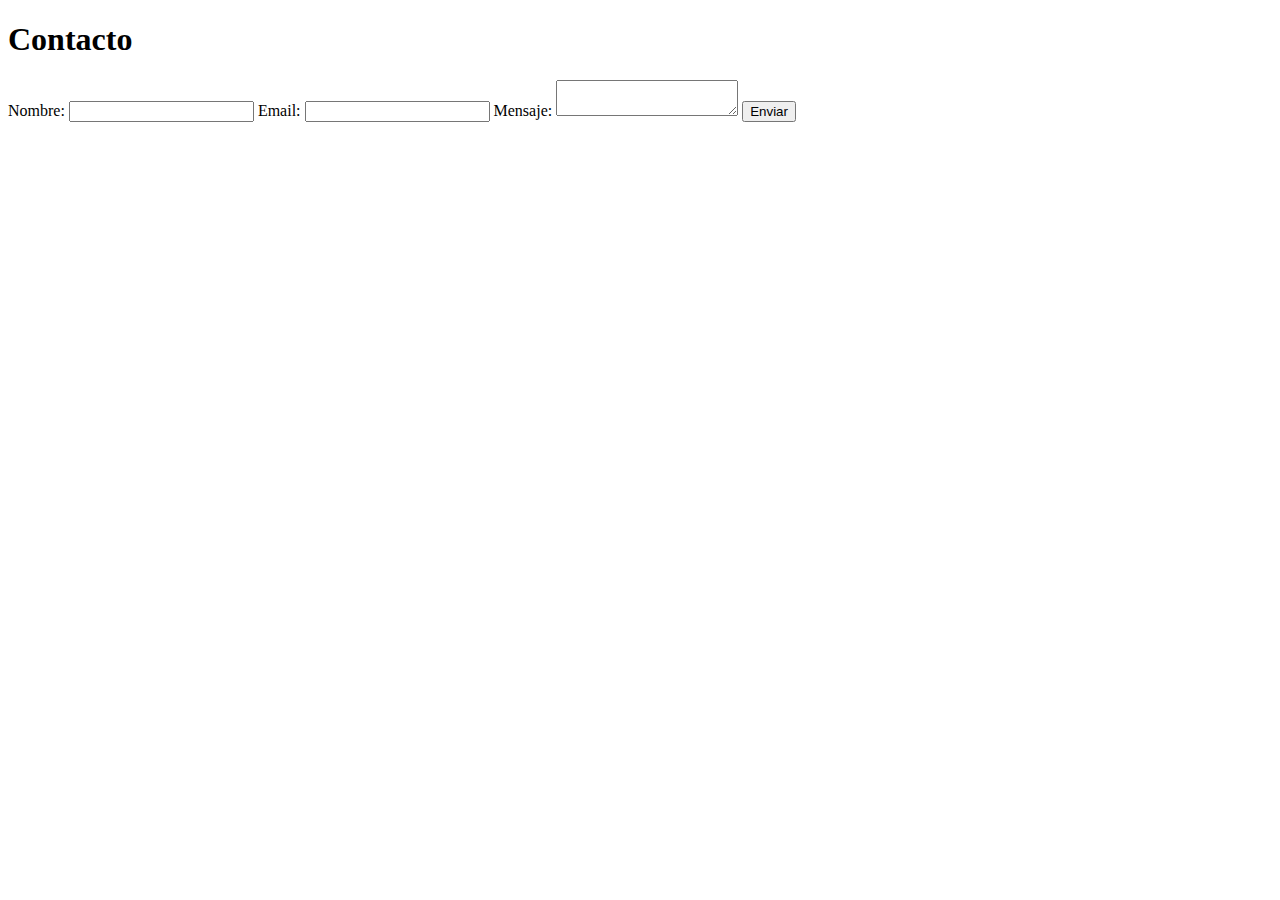
==== EXERCICIS-CSS-M04/Contacto.html @ a8bca89a "avance" ====
<!DOCTYPE html>
<html lang="en">
<head>
    <meta charset="UTF-8">
    <meta name="viewport" content="width=device-width, initial-scale=1.0">
    <link rel="stylesheet" href="styles.css">
    <script src="script.js"></script>
    <title>Contacto</title>
</head>
<body>
    <div class="container">
        <div class="contact-container">
            <h1>Contacto</h1>
            <form id="contact-form" action="procesar_formulario.php" method="post" onsubmit="return validarFormulario()">
                <label for="nombre">Nombre:</label>
                <input type="text" id="nombre" name="nombre" required>
                
                <label for="email">Email:</label>
                <input type="email" id="email" name="email" required>
                
                <label for="mensaje">Mensaje:</label>
                <textarea id="mensaje" name="mensaje" required></textarea>
                
                <button type="submit">Enviar</button>
            </form>
        </div>
    </div>
</body>
</html>
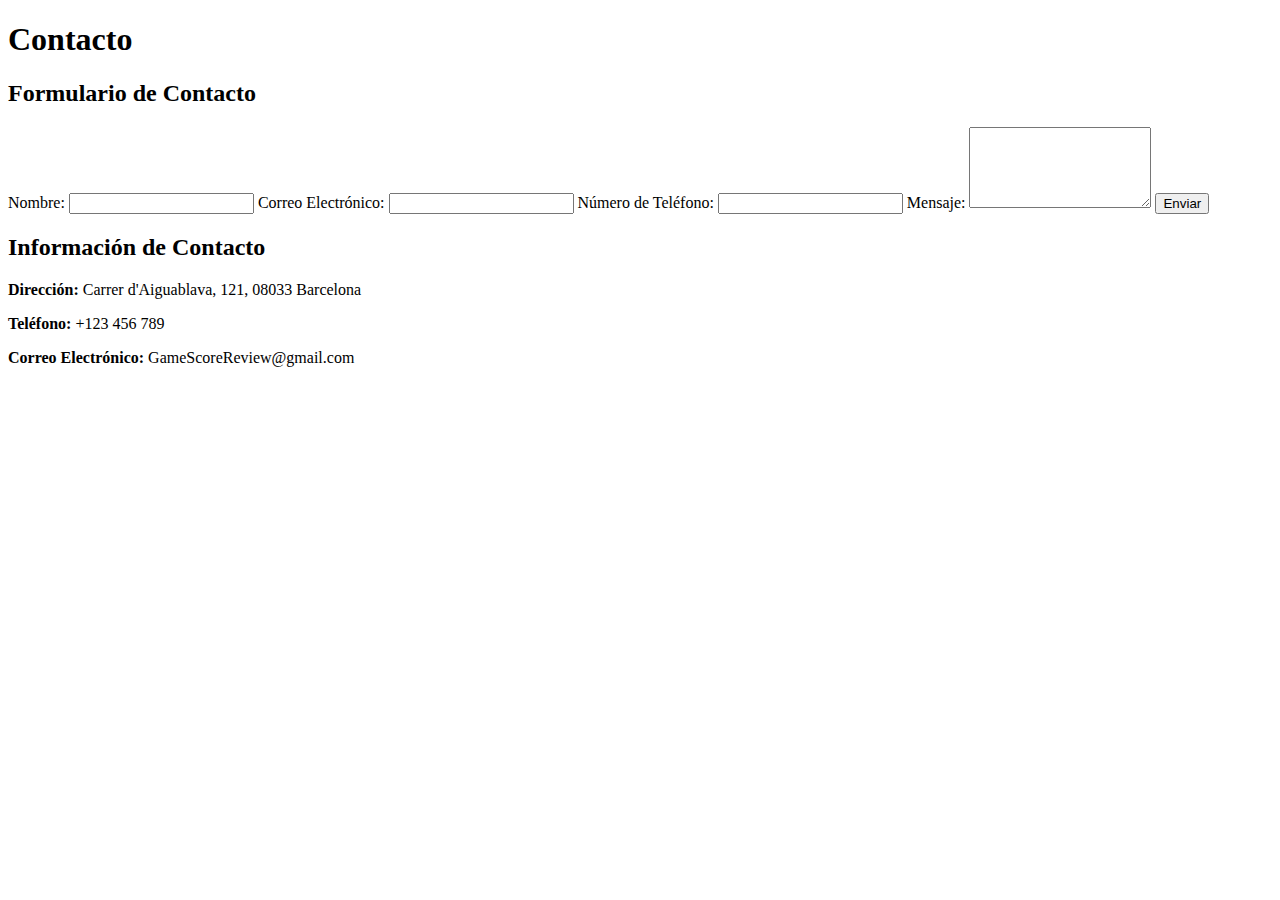
==== commit 1d97a260: "aaaaa" ====
--- a/EXERCICIS-CSS-M04/Contacto.html
+++ b/EXERCICIS-CSS-M04/Contacto.html
@@ -1,29 +1,41 @@
 <!DOCTYPE html>
-<html lang="en">
+<html>
 <head>
-    <meta charset="UTF-8">
-    <meta name="viewport" content="width=device-width, initial-scale=1.0">
-    <link rel="stylesheet" href="styles.css">
-    <script src="script.js"></script>
-    <title>Contacto</title>
+  <title>Contacto</title>
+  <link rel="stylesheet" type="text/css" href="style.css">
 </head>
 <body>
-    <div class="container">
-        <div class="contact-container">
-            <h1>Contacto</h1>
-            <form id="contact-form" action="procesar_formulario.php" method="post" onsubmit="return validarFormulario()">
-                <label for="nombre">Nombre:</label>
-                <input type="text" id="nombre" name="nombre" required>
-                
-                <label for="email">Email:</label>
-                <input type="email" id="email" name="email" required>
-                
-                <label for="mensaje">Mensaje:</label>
-                <textarea id="mensaje" name="mensaje" required></textarea>
-                
-                <button type="submit">Enviar</button>
-            </form>
-        </div>
-    </div>
+  <header>
+    <h1>Contacto</h1>
+  </header>
+  <section id="contacto-form">
+    <h2>Formulario de Contacto</h2>
+    <form action="#" method="post">
+      <label for="nombre">Nombre:</label>
+      <input type="text" id="nombre" name="nombre" required>
+
+      <label for="correo">Correo Electrónico:</label>
+      <input type="email" id="correo" name="correo" required>
+
+      <label for="telefono">Número de Teléfono:</label>
+      <input type="tel" id="telefono" name="telefono" required>
+
+      <label for="mensaje">Mensaje:</label>
+      <textarea id="mensaje" name="mensaje" rows="5" required></textarea>
+
+      <button type="submit">Enviar</button>
+    </form>
+  </section>
+  <section id="info-contacto">
+    <h2>Información de Contacto</h2>
+    <p><strong>Dirección:</strong> Carrer d'Aiguablava, 121, 08033 Barcelona</p>
+    <p><strong>Teléfono:</strong> +123 456 789</p>
+    <p><strong>Correo Electrónico:</strong> GameScoreReview@gmail.com</p>
+  </section>
+  <section id="mapa">
+    <!-- Aquí puedes agregar un mapa de Google Maps o cualquier otro mapa de tu elección -->
+    <!-- Por ejemplo, puedes usar un iframe de Google Maps: -->
+    <iframe src="https://www.google.com/maps/place/Institut+Tecnol%C3%B2gic+de+Barcelona/@41.4534225,2.1837151,17z/data=!3m1!4b1!4m6!3m5!1s0x12a4bcfdad2100a9:0x3c4e7db0a61a83e0!8m2!3d41.4534225!4d2.18629!16s%2Fg%2F11b6c_s6qy?hl=ca&entry=ttu" width="100%" height="400" style="border:0;" allowfullscreen="" loading="lazy"></iframe>
+  </section>
 </body>
 </html>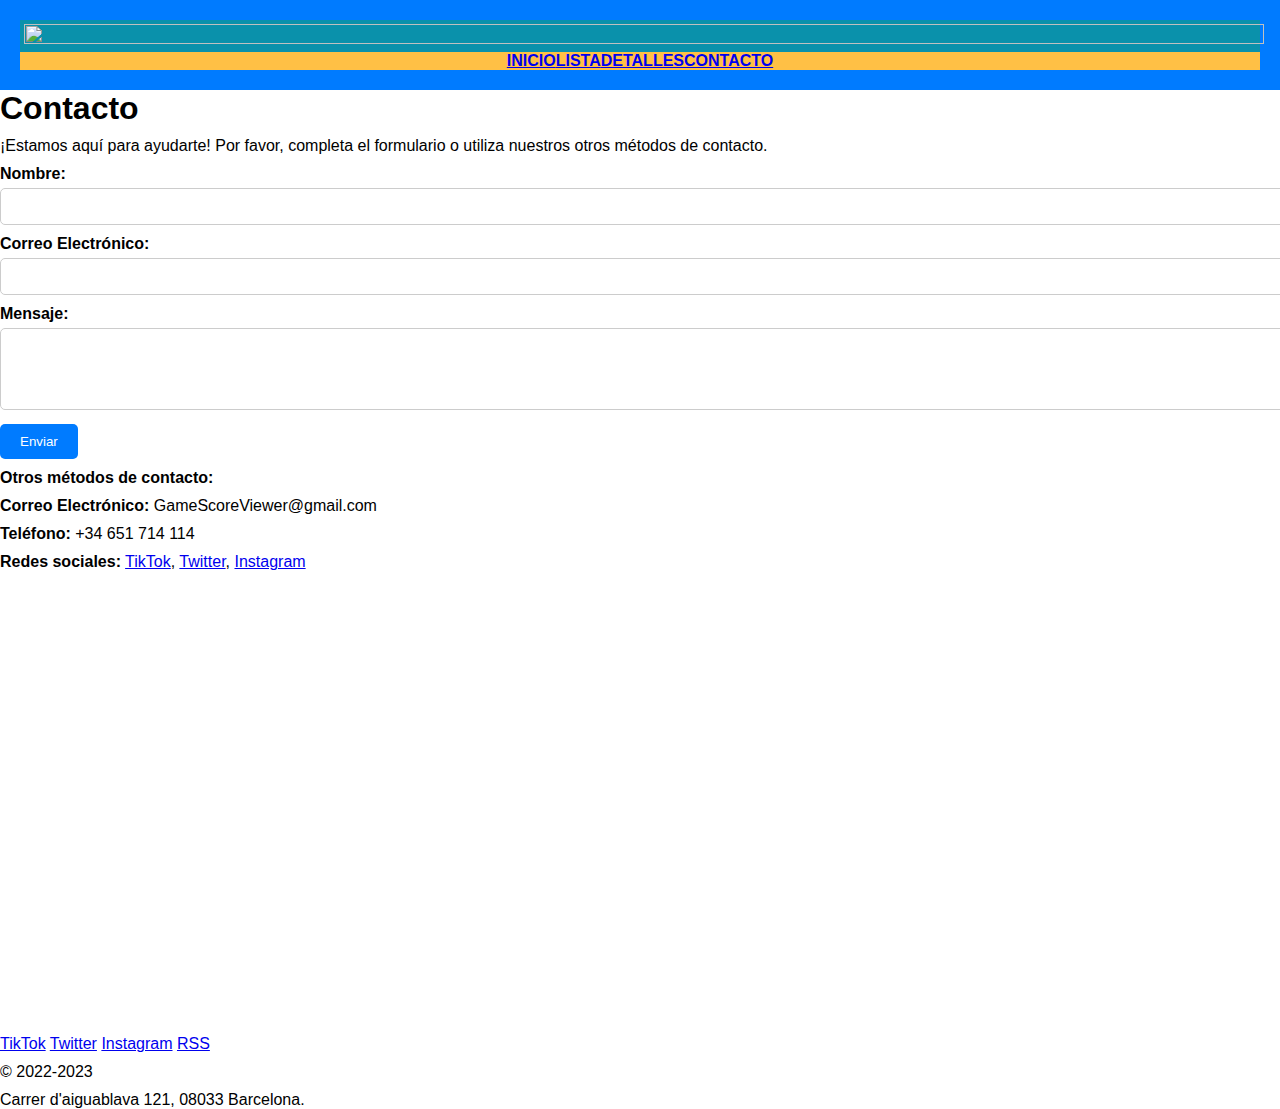
==== commit 1b89c9c3: "EstiloFinalContacto" ====
--- a/EXERCICIS-CSS-M04/Contacto.html
+++ b/EXERCICIS-CSS-M04/Contacto.html
@@ -1,41 +1,82 @@
 <!DOCTYPE html>
 <html>
+
 <head>
-  <title>Contacto</title>
-  <link rel="stylesheet" type="text/css" href="style.css">
+    <title>GameScore Review Contacto</title>
+    <link rel="stylesheet" href="Estilo.css">
+    <link rel="icon" type="ima/x-icon" href="Imagenes/logo2.png">
 </head>
+
 <body>
-  <header>
-    <h1>Contacto</h1>
-  </header>
-  <section id="contacto-form">
-    <h2>Formulario de Contacto</h2>
-    <form action="#" method="post">
-      <label for="nombre">Nombre:</label>
-      <input type="text" id="nombre" name="nombre" required>
-
-      <label for="correo">Correo Electrónico:</label>
-      <input type="email" id="correo" name="correo" required>
-
-      <label for="telefono">Número de Teléfono:</label>
-      <input type="tel" id="telefono" name="telefono" required>
-
-      <label for="mensaje">Mensaje:</label>
-      <textarea id="mensaje" name="mensaje" rows="5" required></textarea>
-
-      <button type="submit">Enviar</button>
-    </form>
-  </section>
-  <section id="info-contacto">
-    <h2>Información de Contacto</h2>
-    <p><strong>Dirección:</strong> Carrer d'Aiguablava, 121, 08033 Barcelona</p>
-    <p><strong>Teléfono:</strong> +123 456 789</p>
-    <p><strong>Correo Electrónico:</strong> GameScoreReview@gmail.com</p>
-  </section>
-  <section id="mapa">
-    <!-- Aquí puedes agregar un mapa de Google Maps o cualquier otro mapa de tu elección -->
-    <!-- Por ejemplo, puedes usar un iframe de Google Maps: -->
-    <iframe src="https://www.google.com/maps/place/Institut+Tecnol%C3%B2gic+de+Barcelona/@41.4534225,2.1837151,17z/data=!3m1!4b1!4m6!3m5!1s0x12a4bcfdad2100a9:0x3c4e7db0a61a83e0!8m2!3d41.4534225!4d2.18629!16s%2Fg%2F11b6c_s6qy?hl=ca&entry=ttu" width="100%" height="400" style="border:0;" allowfullscreen="" loading="lazy"></iframe>
-  </section>
+    <header>
+        <div id="icono">
+            <img src="Imagenes/logo2.png">
+        </div>
+        <div id="apartados">
+            <div class="apartado">
+                <a href="Home.html">INICIO</a>
+            </div>
+            <div class="apartado">
+                <a href="ListadoVideojuegos.html">LISTA</a>
+            </div>
+            <div class="apartado">
+                <a href="DetalleVideojuego.html">DETALLES</a>
+            </div>
+            <div class="apartado">
+                <a href="Contacto.html">CONTACTO</a>
+            </div>
+        </div>
+    </header>
+        <div class="container">
+            <h1>Contacto</h1>
+            <p>¡Estamos aquí para ayudarte! Por favor, completa el formulario o utiliza nuestros otros métodos de contacto.</p>
+            
+            <form action="procesar_formulario.php" method="post">
+                <label for="nombre">Nombre:</label>
+                <input type="text" id="nombre" name="nombre" required>
+                
+                <label for="correo">Correo Electrónico:</label>
+                <input type="email" id="correo" name="correo" required>
+                
+                <label for="mensaje">Mensaje:</label>
+                <textarea id="mensaje" name="mensaje" rows="4" required></textarea>
+                
+                <button type="submit">Enviar</button>
+            </form>
+            
+            <p><strong>Otros métodos de contacto:</p></strong>
+            <p><strong>Correo Electrónico:</strong> GameScoreViewer@gmail.com</p>
+            <p><strong>Teléfono:</strong> +34 651 714 114</p>
+            <p><strong>Redes sociales:</strong>
+                <a href="https://www.tiktok.com/@uriigg04_">TikTok</a>, 
+                <a href="https://www.twitter.com/@uriigg04">Twitter</a>, 
+                <a href="https://www.instagram.com/uriigg_/">Instagram</a>
+            </p>
+            <iframe
+            src="https://www.google.com/maps/embed?pb=!1m18!1m12!1m3!1d3642.164123968216!2d2.1512239144171093!3d41.40030270925111!2m3!1f0!2f0!3f0!3m2!1i1024!2i768!4f13.1!3m3!1m2!1s0x12a4937f8c2e56cd%3A0x1595e4d7a8b8800a!2sCarrer%20d'Aiguablava%2C%20121%2C%2008033%20Barcelona!5e0!3m2!1sen!2ses!4v1649077312155!5m2!1sen!2ses"
+            width="600"
+            height="450"
+            style="border:0;"
+            allowfullscreen=""
+            loading="lazy"
+            ></iframe>
+        </div>
+    </section>
+    <footer>
+        <div class="footer-content">
+            <div class="footer-links">
+                <a href="https://www.tiktok.com/@uriigg04_">TikTok</a>
+                <a href="https://www.twitter.com/@uriigg04">Twitter</a>
+                <a href="https://www.instagram.com/uriigg_">Instagram</a>
+                <a href="https://www.ejemplo-rss.com/rss">RSS</a>
+            </div>
+            <div class="footer-center">
+                <p class="copyright">&copy; 2022-2023</p>
+            </div>
+            <div class="address">
+                Carrer d'aiguablava 121, 08033 Barcelona.
+            </div>
+        </div>
+    </footer>
 </body>
-</html>+</html>
--- a/EXERCICIS-CSS-M04/Estilo.css
+++ b/EXERCICIS-CSS-M04/Estilo.css
@@ -0,0 +1,244 @@
+#icono {
+    background-color: #0A91AB;
+}
+
+img {
+    display: block;
+    width: 100%;
+    height: 50%;
+    padding: 4px;
+}
+
+/* HOME */
+
+#apartados {
+    background-color: #FFC045;
+    display: flex;
+    justify-content: center;
+    flex-direction: row;
+    padding: 0;
+    font-weight: bold;
+}
+
+#apartado {
+    padding: 1%;
+    margin: 1%;
+}
+
+#titulos {
+    color: rgb(67, 179, 179);
+    padding-top: 1%;
+    font-weight: bold;
+}
+
+#portadas {
+    border-color: #FFC045;
+    border-style: dotted;
+    padding: 2%;
+    width: 300px;
+    height: auto;
+    margin: 4%;
+}
+
+#portadas-capsula {
+    border-color: #000;
+    background-color: #0A90AB25;
+    border-style: dotted;
+    padding: 2%;
+    width: 300px;
+    height: auto;
+    margin: 4%;
+}
+
+#fotoportadas1 {
+    width: auto;
+    height: auto;
+    border-top-right-radius: 14px;
+    border-top-left-radius: 14px;
+}
+
+#fotoportadas2 {
+    width: 100%;
+    height: auto;
+    border-top-right-radius: 14px;
+    border-top-left-radius: 14px;
+}
+
+#fotoportadas3 {
+    width: 100%;
+    height: auto;
+    border-top-right-radius: 14px;
+    border-top-left-radius: 14px;
+}
+
+#fotoportadas3 {
+    width: 100%;
+    height: auto;
+    border-top-right-radius: 14px;
+    border-top-left-radius: 14px;
+}
+
+#fotoportadas5 {
+    width: 100%;
+    height: auto;
+    border-top-right-radius: 14px;
+    border-top-left-radius: 14px;
+}
+
+#fotoportadas6 {
+    width: 100%;
+    height: auto;
+    border-top-right-radius: 14px;
+    border-top-left-radius: 14px;
+}
+
+#videojuego {
+    display: flex;
+    flex-wrap: wrap;
+    justify-content: center;
+}
+
+#boton-caja {
+    padding: 10px 20px;
+    background-color: #FFC045;
+    color: #000;
+    border: none;
+    border-radius: 5px;
+    cursor: pointer;
+    font-weight: bold;
+}
+
+#boton {
+    display: flex;
+    flex-wrap: wrap;
+    justify-content: center;
+}
+
+#boton-caja:hover {
+    background-color: #ccc;
+}
+
+#portadas-listado {
+    border-color: #FFC045;
+    border-style: dotted;
+    padding: 2%;
+    width: 380px;
+    height: 520px;
+    margin: 4%;
+}
+
+#especificaciones {
+    color: seagreen;
+    padding-top: 1%;
+    font-weight: bold;
+}
+
+/* LISTADO VIDEOJUEGOS */
+
+.game-list {
+    list-style: none;
+    padding: 0;
+    margin: 0;
+}
+
+.game {
+    background-color: #f9f9f9;
+    padding: 20px;
+    box-shadow: 0 0 5px rgba(0, 0, 0, 0.2);
+    margin-bottom: 20px;
+    overflow: hidden; /* Limpiar flotantes */
+}
+
+.game img {
+    max-width: 150px;
+    height: auto;
+    float: left;
+    margin-right: 20px;
+}
+
+.game-details {
+    clear: both; /* Limpiar flotantes para que el contenido aparezca debajo de la imagen */
+}
+
+h2 {
+    font-size: 1.5rem;
+    margin: 10px 0;
+}
+
+p {
+    font-size: 1rem;
+    margin: 10px 0;
+}
+
+
+/* DETALLES */
+
+
+
+
+/* CONTACTO */
+body {
+    font-family: Arial, sans-serif;
+    margin: 0;
+    padding: 0;
+  }
+  
+  header {
+    background-color: #007bff;
+    color: #fff;
+    text-align: center;
+    padding: 20px;
+  }
+  
+  h1 {
+    margin: 0;
+  }
+  
+  section {
+    margin: 20px;
+    padding: 20px;
+    background-color: #fff;
+    box-shadow: 0 0 10px rgba(0, 0, 0, 0.1);
+  }
+  
+  h2 {
+    color: #007bff;
+  }
+  
+  /* Formulario de contacto */
+  label {
+    display: block;
+    margin-bottom: 5px;
+    font-weight: bold;
+  }
+  
+  input, textarea {
+    width: 100%;
+    padding: 10px;
+    margin-bottom: 10px;
+    border: 1px solid #ccc;
+    border-radius: 5px;
+  }
+  
+  button {
+    background-color: #007bff;
+    color: #fff;
+    border: none;
+    padding: 10px 20px;
+    border-radius: 5px;
+    cursor: pointer;
+  }
+  
+  button:hover {
+    background-color: #0056b3;
+  }
+  
+  /* Información de contacto */
+  #info-contacto p {
+    margin: 10px 0;
+  }
+  
+  /* Mapa */
+  #mapa {
+    padding: 0;
+  }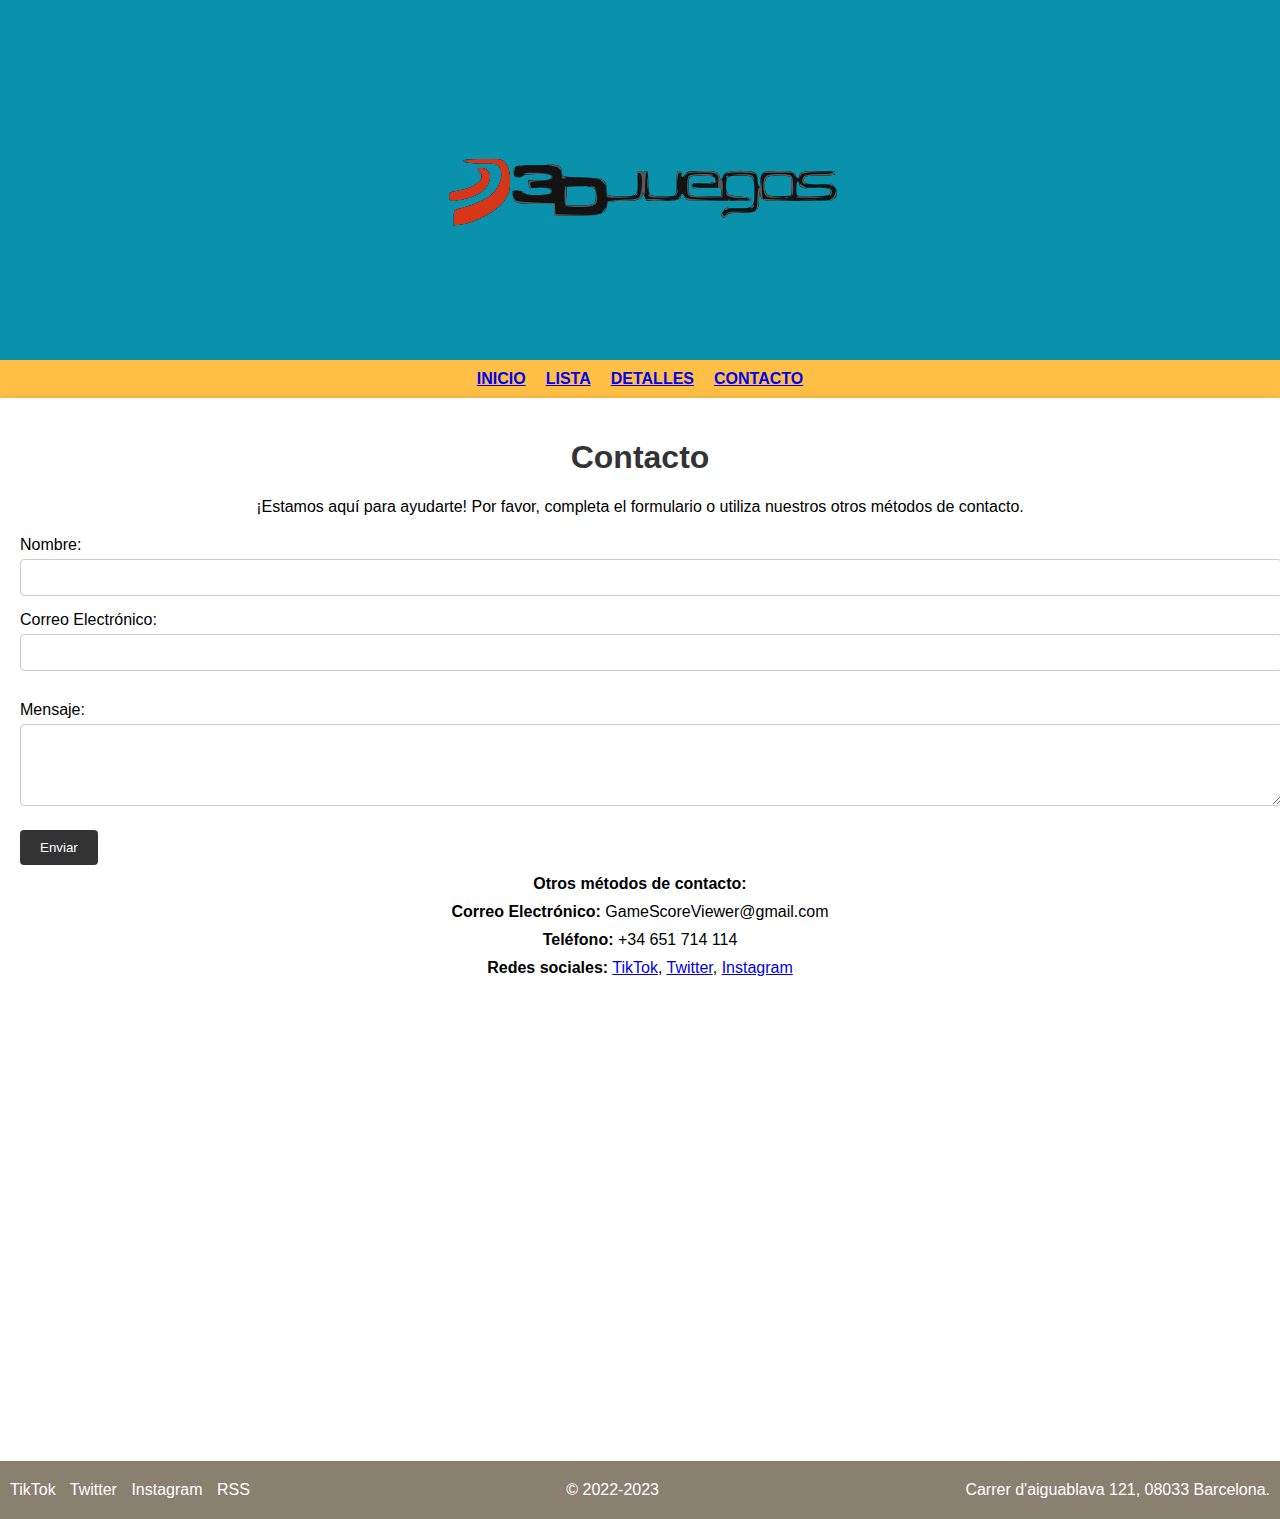
==== commit ffa7132d: "Estilo Final Página Videojuegos" ====
--- a/EXERCICIS-CSS-M04/Contacto.html
+++ b/EXERCICIS-CSS-M04/Contacto.html
@@ -79,4 +79,4 @@
         </div>
     </footer>
 </body>
-</html>
+</html>--- a/EXERCICIS-CSS-M04/Estilo.css
+++ b/EXERCICIS-CSS-M04/Estilo.css
@@ -1,101 +1,121 @@
 #icono {
+    display: flex;
+    justify-content: center;
+    align-items: center;
     background-color: #0A91AB;
 }
 
-img {
+#img {
+    background-color: #0A91AB;
     display: block;
-    width: 100%;
-    height: 50%;
-    padding: 4px;
-}
-
-/* HOME */
+    margin: 0 auto; 
+    padding: 1%;
+    width: 90px;
+    height: 90px;
+}
+
+/* <--- INICIO ---> */
 
 #apartados {
     background-color: #FFC045;
     display: flex;
     justify-content: center;
-    flex-direction: row;
     padding: 0;
     font-weight: bold;
 }
 
-#apartado {
-    padding: 1%;
-    margin: 1%;
+.apartado {
+    padding: 8px;
+    margin: 2px;
 }
 
 #titulos {
+    margin-left: 20px;
+    margin-top: 10px;
     color: rgb(67, 179, 179);
-    padding-top: 1%;
-    font-weight: bold;
+    font-family: 'Kanit', 'Maven Pro', 'Helvetica', 'Arial';
+    font-size: 24px;
+    margin-bottom: 10px;
 }
 
 #portadas {
+    margin: 15px;
+    display: flex;
+    flex-direction: column;
+    height: 450px;
+    width: 550px;
+    border-style: dotted;
     border-color: #FFC045;
-    border-style: dotted;
-    padding: 2%;
-    width: 300px;
-    height: auto;
-    margin: 4%;
-}
-
-#portadas-capsula {
-    border-color: #000;
-    background-color: #0A90AB25;
-    border-style: dotted;
-    padding: 2%;
-    width: 300px;
-    height: auto;
-    margin: 4%;
-}
-
-#fotoportadas1 {
-    width: auto;
-    height: auto;
-    border-top-right-radius: 14px;
-    border-top-left-radius: 14px;
-}
-
-#fotoportadas2 {
-    width: 100%;
-    height: auto;
-    border-top-right-radius: 14px;
-    border-top-left-radius: 14px;
-}
-
-#fotoportadas3 {
-    width: 100%;
-    height: auto;
-    border-top-right-radius: 14px;
-    border-top-left-radius: 14px;
-}
-
-#fotoportadas3 {
-    width: 100%;
-    height: auto;
-    border-top-right-radius: 14px;
-    border-top-left-radius: 14px;
-}
-
-#fotoportadas5 {
-    width: 100%;
-    height: auto;
-    border-top-right-radius: 14px;
-    border-top-left-radius: 14px;
-}
-
-#fotoportadas6 {
-    width: 100%;
-    height: auto;
-    border-top-right-radius: 14px;
-    border-top-left-radius: 14px;
+    border-radius: 2%;
+    display: flex;
+}
+
+.fotoportadas1 {
+    flex: 1;
+    background-image: url('Imagenes/csgo2.png');
+    background-size: cover;
+    background-position: center;
+    border-top-right-radius: 2%;
+    border-top-left-radius: 2%;
+}
+.fotoportadas2 {
+    flex: 1;
+    background-image: url('Imagenes/r6.png');
+    background-size: cover;
+    background-position: center;
+    border-top-right-radius: 2%;
+    border-top-left-radius: 2%;
+}
+
+.fotoportadas3 {
+    flex: 1;
+    background-image: url('Imagenes/gta5.png');
+    background-size: cover;
+    background-position: center;
+    border-top-right-radius: 2%;
+    border-top-left-radius: 2%;
+}
+
+.fotoportadas4 {
+    flex: 1;
+    background-image: url('Imagenes/bo2.png');
+    background-size: cover;
+    background-position: center;
+    border-top-right-radius: 2%;
+    border-top-left-radius: 2%;
+}
+
+.fotoportadas5 {
+    flex: 1;
+    background-image: url('Imagenes/rocket.png');
+    background-size: cover;
+    background-position: center;
+    border-top-right-radius: 2%;
+    border-top-left-radius: 2%;
+}
+
+.fotoportadas6 {
+    flex: 1;
+    background-image: url('Imagenes/fortnite.png');
+    background-size: cover;
+    background-position: center;
+    border-top-right-radius: 2%;
+    border-top-left-radius: 2%;
 }
 
 #videojuego {
     display: flex;
     flex-wrap: wrap;
     justify-content: center;
+}
+
+#titulo {
+    margin-left: 20px;
+    margin-top: 10px;
+    color: #FFC045;
+    font-family: 'Kanit', 'Maven Pro', 'Helvetica', 'Arial';
+    font-size: 24px;
+    margin-bottom: 10px;
 }
 
 #boton-caja {
@@ -118,22 +138,220 @@
     background-color: #ccc;
 }
 
-#portadas-listado {
+#noticias-trucos {
+    display: flex;
+    flex-wrap: wrap;
+}
+
+#contenedor-trucos {
+    display: flex;
+    flex-direction: column;
+    height: 1200px;
+    width: 400px;
+    border-style: dotted;
+    border-color: black;
+    border-radius: 2%;
+    background-color: #dcecf4; 
+}
+
+#titulo-trucos {
+    font-family: 'Kanit', 'Maven Pro', 'Helvetica', 'Arial';
+    text-align: center;
+    color: #0A91AB;
+    font-size: 24px;
+}
+
+#titulo-juegos {
+    font-family: 'Kanit', 'Maven Pro', 'Helvetica', 'Arial';
+    text-align: center;
+    color: #FFC045;
+    font-weight: bold;
+    margin-top: 20px;
+}
+
+#titulo-descripcion {
+    font-family: 'Kanit', 'Maven Pro', 'Helvetica', 'Arial';
+    text-align: center;
+}
+
+#apartado-noticia {
+    display: flex;
+    flex-wrap: wrap;
+    height: 1000px;
+    align-items: center;
+    text-align: center;
+}
+#noticias {
+    align-items: flex-start;
+    display: flex;
+    padding: 10px;
+    color: #0A91AB;
+    font-family: 'Kanit', 'Maven Pro', 'Helvetica', 'Arial';
+    font-weight: bold;
+    padding-top: 1%;
+    margin: 20px;
+    margin-bottom: 0px;
+}
+#contenedor-noticias {
+    margin: 40 px;
+    display: flex;
+    flex-direction: column;
+    height: 450;
+    width: 600;
+    border-style:groove;
+    border-color: #0A91AB;
+    border-radius: 2%;
+}
+
+#contenedor-fecha {
+    margin: 5px;
+    border-style: solid;
+    border-top-style: hidden;
+    border-left-style: hidden;
+    border-right-style: hidden;
     border-color: #FFC045;
-    border-style: dotted;
-    padding: 2%;
-    width: 380px;
-    height: 520px;
-    margin: 4%;
-}
-
-#especificaciones {
-    color: seagreen;
+    border-radius: 0px;
+    text-align: left;
+}
+
+#titulo-noticias {
+    margin-left: 20px;
+    color: #FFC045;
+    font-family: 'Kanit', 'Maven Pro', 'Helvetica', 'Arial';
+    font-size: 24px;
+    margin-bottom: 10px;
+    text-align: center;
+}
+
+#descripcion-noticias {
+    font-size: 16px;
+    margin-left: 20px;
+    margin-right: 20px;
+    margin-bottom: 10px;
+    font-weight: 600;
+    text-align: left;
+}
+
+#noticias-trucos {
+    display: flex;
+    flex-wrap: wrap;
+}
+
+#apartado-noticia {
+
+    display: flex;
+    flex-direction: column;
+}
+
+#noticias {
+    color: #0A91AB;
+    font-family: 'Kanit', 'Maven Pro', 'Helvetica', 'Arial';
+    font-weight: bold;
+    margin: 0;
+    margin-bottom: 0px;
+    font-size: x-large;
+}
+
+#abajo {
+    display: flex;
+    justify-content: center;
+    flex-wrap: wrap;
+}
+
+#imagen-noticia-1 {
+    flex: 1;
+    background-image: url('Imagenes/Mando.png');
+    background-size: cover;
+    background-position: center;
+    border-top-right-radius: 2%;
+    border-top-left-radius: 2%;
+}
+
+#imagen-noticia-2 {
+    flex: 1;
+    background-image: url('Imagenes/KojimaJefe.png');
+    background-size: cover;
+    background-position: center;
+    border-top-right-radius: 2%;
+    border-top-left-radius: 2%;
+}
+
+#imagen-noticia-3 {
+    flex: 1;
+    background-image: url('Imagenes/LosSims4.png');
+    background-size: cover;
+    background-position: center;
+    border-top-right-radius: 2%;
+    border-top-left-radius: 2%;
+}
+
+#imagen-noticia-4 {
+    flex: 1;
+    background-image: url('Imagenes/Fallout.png');
+    background-size: cover;
+    background-position: center;
+    border-top-right-radius: 2%;
+    border-top-left-radius: 2%;
+}
+
+#contenedor-noticias {
+    margin: 20px;
+    display: flex;
+    flex-direction: column;
+    height: 450px;
+    width: 600px;
+    border-style: groove;
+    border-color: #0A91AB;
+    border-radius: 2%;
+}
+
+#ranking {
+    align-items: center;
+    text-align: center;
+    display: flex;
+    flex-direction: column;
+}
+
+#titulo-ranking {
+    padding: 10px;
+    color: #0A91AB;
+    font-family: 'Kanit', 'Maven Pro', 'Helvetica', 'Arial';
+    font-weight: bold;
     padding-top: 1%;
-    font-weight: bold;
-}
-
-/* LISTADO VIDEOJUEGOS */
+    margin: 20px;
+    margin-bottom: 0px;
+    text-align: center;
+    font-size: x-large;
+}
+
+#user {
+    display: flex;
+    flex-direction: column;
+    justify-content: center;
+}
+
+#imagen-ranking1 {
+    flex: 1;
+    border-radius: 50px;
+    height: 61px;
+    width: 59px;
+    margin-right: 100px;
+    margin-left: 100px;
+}
+
+#nombre {
+    color: #FFC045;
+    font-family: 'Kanit', 'Maven Pro', 'Helvetica', 'Arial';
+    font-weight: bold;
+    margin-bottom: 5px;
+    text-align: center;
+}
+
+#puntuacion {
+    font-size: smaller;
+}
+
+/* <--- LISTADO VIDEOJUEGOS ---> */
 
 .game-list {
     list-style: none;
@@ -146,18 +364,22 @@
     padding: 20px;
     box-shadow: 0 0 5px rgba(0, 0, 0, 0.2);
     margin-bottom: 20px;
-    overflow: hidden; /* Limpiar flotantes */
+    overflow: hidden;
 }
 
 .game img {
-    max-width: 150px;
-    height: auto;
-    float: left;
+    max-width: 100%;
+    height: 150px;
     margin-right: 20px;
+    flex: 1;
+    background-size: cover;
+    background-position: center;
+    border-top-right-radius: 2%;
+    border-top-left-radius: 2%;
 }
 
 .game-details {
-    clear: both; /* Limpiar flotantes para que el contenido aparezca debajo de la imagen */
+    clear: both; 
 }
 
 h2 {
@@ -171,74 +393,122 @@
 }
 
 
-/* DETALLES */
-
-
-
-
-/* CONTACTO */
+/* <--- DETALLES ---> */
+
+section.game-details {
+    display: flex;
+    margin: 50px;
+}
+
+.game-image {
+    max-width: 100%;
+    height: 95%;
+    margin-right: 20px;
+    flex: 1;
+    background-size: cover;
+    background-position: center;
+    border-top-right-radius: 2%;
+    border-top-left-radius: 2%;
+}
+
+.text-container {
+    width: 100%;
+    padding: auto;
+}
+
+/* <--- CONTACTO ---> */
+
 body {
     font-family: Arial, sans-serif;
+    background-color: #f2f2f2;
     margin: 0;
-    padding: 0;
-  }
-  
-  header {
-    background-color: #007bff;
-    color: #fff;
-    text-align: center;
-    padding: 20px;
-  }
-  
-  h1 {
-    margin: 0;
-  }
-  
-  section {
-    margin: 20px;
+}
+
+.container {
+    width: 100%; /* Haz que el contenedor ocupe todo el ancho de la página */
     padding: 20px;
     background-color: #fff;
     box-shadow: 0 0 10px rgba(0, 0, 0, 0.1);
-  }
-  
-  h2 {
-    color: #007bff;
-  }
-  
-  /* Formulario de contacto */
-  label {
+    box-sizing: border-box; /* Incluye el relleno en el ancho total */
+}
+
+h1 {
+    text-align: center;
+    color: #333;
+}
+
+p {
+    text-align: center;
+}
+
+form {
+    margin-top: 20px;
+}
+
+label {
     display: block;
-    margin-bottom: 5px;
-    font-weight: bold;
-  }
-  
-  input, textarea {
+    margin-top: 10px;
+}
+
+input, textarea {
     width: 100%;
     padding: 10px;
-    margin-bottom: 10px;
+    margin-top: 5px;
+    margin-bottom: 20px;
     border: 1px solid #ccc;
-    border-radius: 5px;
-  }
-  
-  button {
-    background-color: #007bff;
+    border-radius: 4px;
+}
+
+button {
+    background-color: #333;
     color: #fff;
+    padding: 10px 20px;
     border: none;
-    padding: 10px 20px;
-    border-radius: 5px;
+    border-radius: 4px;
     cursor: pointer;
-  }
-  
-  button:hover {
-    background-color: #0056b3;
-  }
-  
-  /* Información de contacto */
-  #info-contacto p {
-    margin: 10px 0;
-  }
-  
-  /* Mapa */
-  #mapa {
-    padding: 0;
-  }+}
+
+button:hover {
+    background-color: #555;
+}
+
+
+
+
+/* <--- FOOTER ---> */
+
+footer {
+    background-color: #8A8070; /* Fondo marrón claro */
+    color: #fff; /* Color del texto en el footer */
+    text-align: center;
+    padding: 10px;
+    display: flex;
+    flex-direction: column;
+    align-items: center;
+}
+
+.footer-content {
+    display: flex;
+    justify-content: space-between;
+    align-items: center;
+    width: 100%;
+}
+
+.footer-links {
+    text-align: left;
+}
+
+.footer-links a {
+    color: #fff; /* Color de los enlaces */
+    text-decoration: none;
+    margin-right: 10px; /* Espaciado entre los enlaces */
+}
+
+.footer-center {
+    text-align: center;
+    flex: 1;
+}
+
+.address {
+    text-align: right;
+}